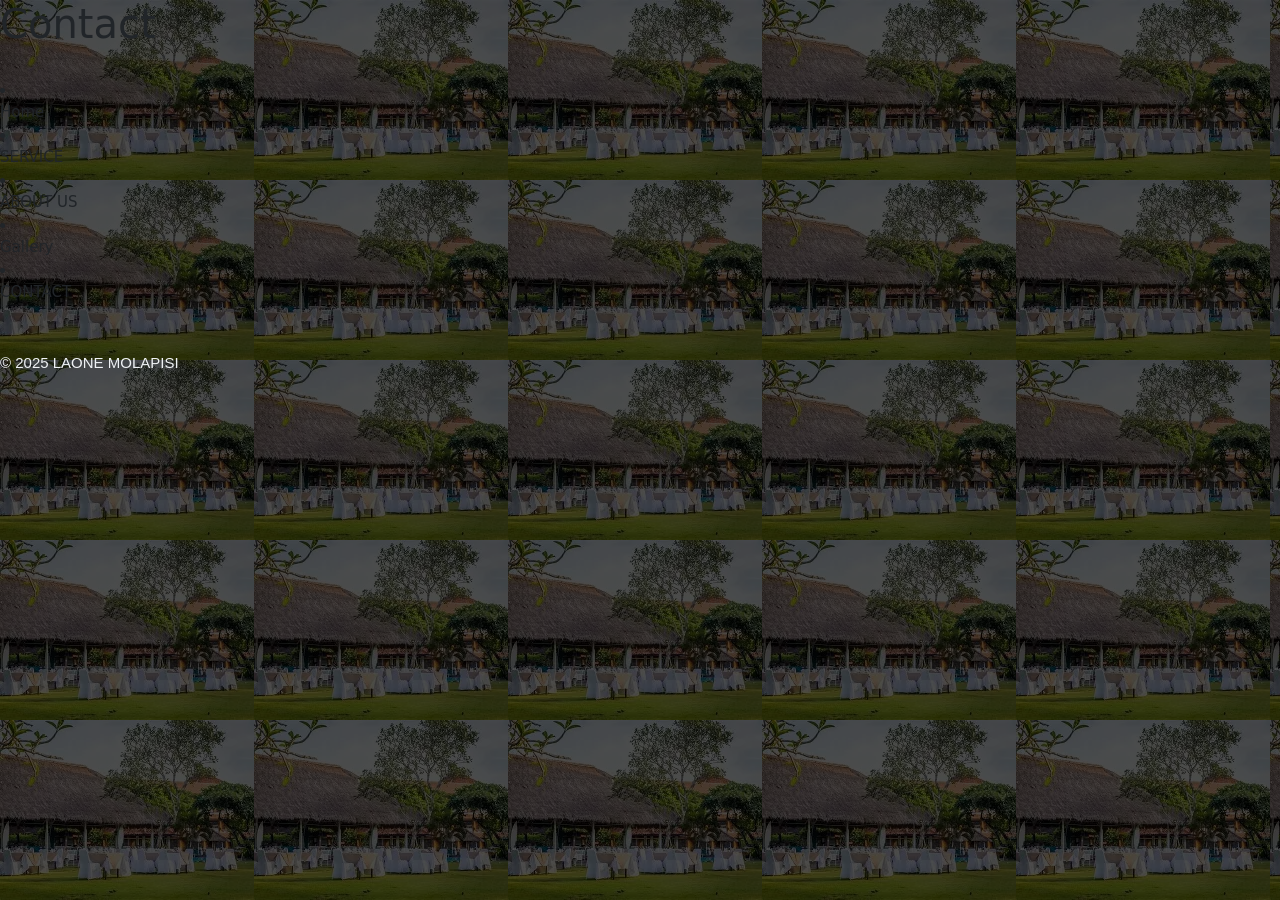
==== About.html @ bc6a3b4c "Updated content" ====
<!DOCTYPE html>
<html lang="en">
<head>
    <meta charset="UTF-8">
    <meta name="viewport"content="width=device-width,initial-scale=1.0">
    <title>About us</title>
    <!-- Bootstrap CSS --> 

<link href="https://cdn.jsdelivr.net/npm/bootstrap@5.3.0/dist/css/bootstrap.min.css" rel="stylesheet"> 
    <link rel="stylesheet" href="style.css">

</head>

<body>
    <!-- Bootstrap JS and dependencies --> 

<script src="https://cdn.jsdelivr.net/npm/@popperjs/core@2.11.6/dist/umd/popper.min.js"></script> 

<script src="https://cdn.jsdelivr.net/npm/bootstrap@5.3.0/dist/js/bootstrap.min.js"></script>
    <header>
        <h1>Contact</h1>
         <button class="navbar-toggler" type="button" data-bs-toggle="collapse" data-bs-target="#navbarNav">
                    <span class="navbar-toggler-icon"></span>
                </button>
        <nav>
            <li class="nav-item">
                            <a class="nav-link" href="index.html">Home</a>
                        </li>
                        <li class="nav-item">
                            <a class="nav-link" href="Service.html">SERVICE</a>
                        </li>
                        <li class="nav-item">
                            <a class="nav-link" href="About.html">ABOUT US</a>
                        </li>
                         <li class="nav-item">
                            <a class="nav-link" href="Gallery.html">Gallery</a>
                        </li>
                        <li class="nav-item">
                          <a class="nav-link" href="Contact.html">CONTACT</a>
                        </li>
        </nav>
        </header>
        <main class="container my-5">
        
        </main>

        <footer>
      <p>&copy; 2025 LAONE MOLAPISI</p>
        </footer>
        </body>
        </html>
---- style.css ----
p{
    font-family: 'Franklin Gothic Medium', 'Arial Narrow', Arial, sans-serif;
    color: rgb(239, 242, 245);
}
body{
     background:rgba(0,0,0,0.7)url(achuu.webp);
    font-size: 15px;
    background-blend-mode: darken;
}
ul li a:hover{
    color: #ff7297
}
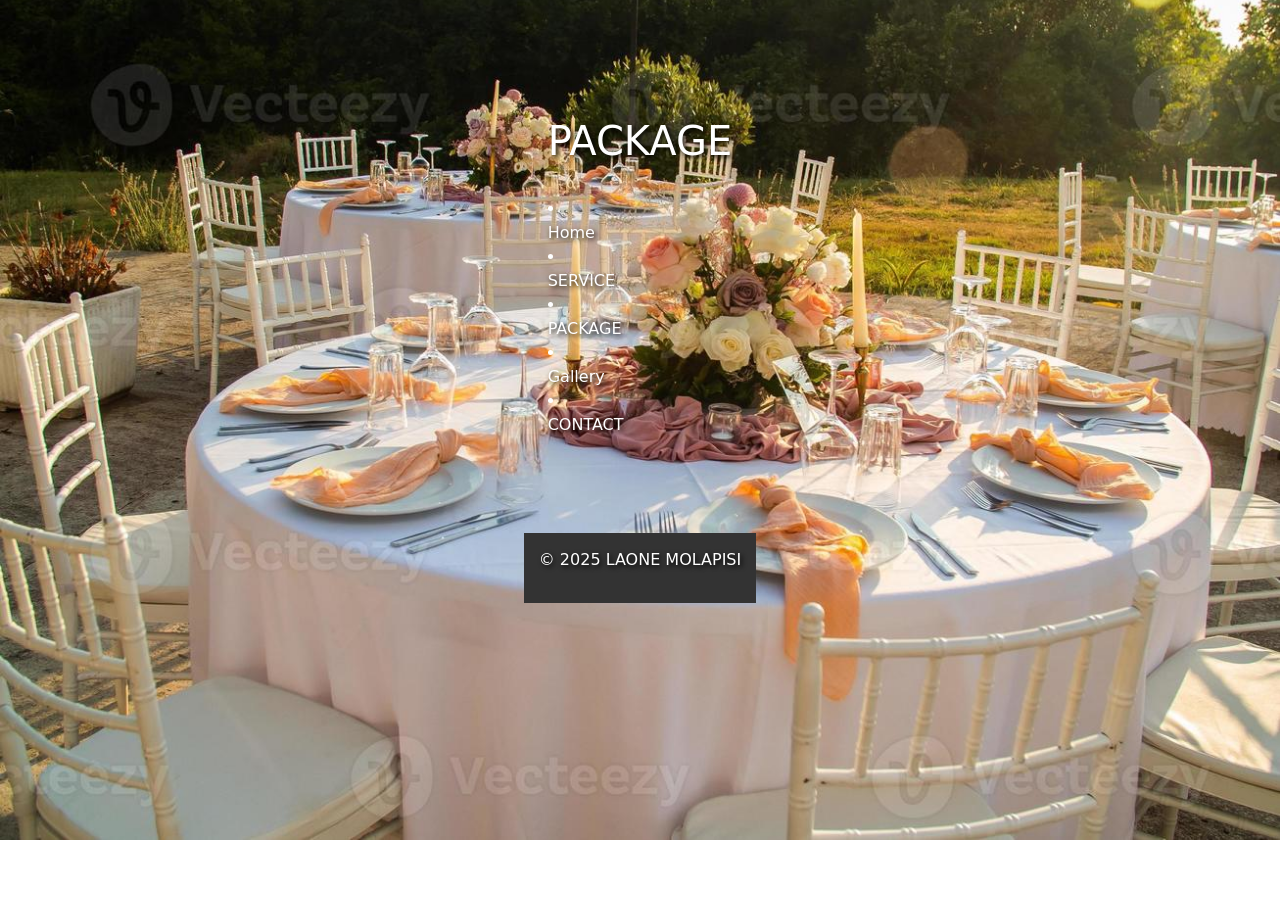
==== commit cfea7680: "Updated content" ====
--- a/About.html
+++ b/About.html
@@ -18,7 +18,7 @@
 
 <script src="https://cdn.jsdelivr.net/npm/bootstrap@5.3.0/dist/js/bootstrap.min.js"></script>
     <header>
-        <h1>Contact</h1>
+        <h1>PACKAGE</h1>
          <button class="navbar-toggler" type="button" data-bs-toggle="collapse" data-bs-target="#navbarNav">
                     <span class="navbar-toggler-icon"></span>
                 </button>
@@ -30,7 +30,7 @@
                             <a class="nav-link" href="Service.html">SERVICE</a>
                         </li>
                         <li class="nav-item">
-                            <a class="nav-link" href="About.html">ABOUT US</a>
+                            <a class="nav-link" href="Package.html">PACKAGE</a>
                         </li>
                          <li class="nav-item">
                             <a class="nav-link" href="Gallery.html">Gallery</a>
--- a/style.css
+++ b/style.css
@@ -1,15 +1,33 @@
-p{
-    font-family: 'Franklin Gothic Medium', 'Arial Narrow', Arial, sans-serif;
-    color: rgb(239, 242, 245);
-}
-body{
-     background:rgba(0,0,0,0.7)url(achuu.webp);
-    font-size: 15px;
-    background-blend-mode: darken;
-}
-ul li a:hover{
-    color: #ff7297
-}
+   body{
+            background: url(busi.jpg) no-repeat center/cover;
+            height: 80vh;
+            color: white;
+            display: flex;
+            justify-content: center;
+            align-items: center;
+            flex-direction: column;
+            text-shadow: 2px 2px 5px black;
+        }
+.gallery img {
+            width: 250px;
+            margin: 10px;
+            border-radius: 10px;
+        }
+
+        footer {
+            background: #333;
+            color: white;
+            text-align: center;
+            padding: 15px;
+        }
+        .card {
+            background: #f4f4f4;
+            margin: 15px;
+            padding: 20px;
+            width: 250px;
+            border-radius: 10px;
+        }
+
 
  
 
